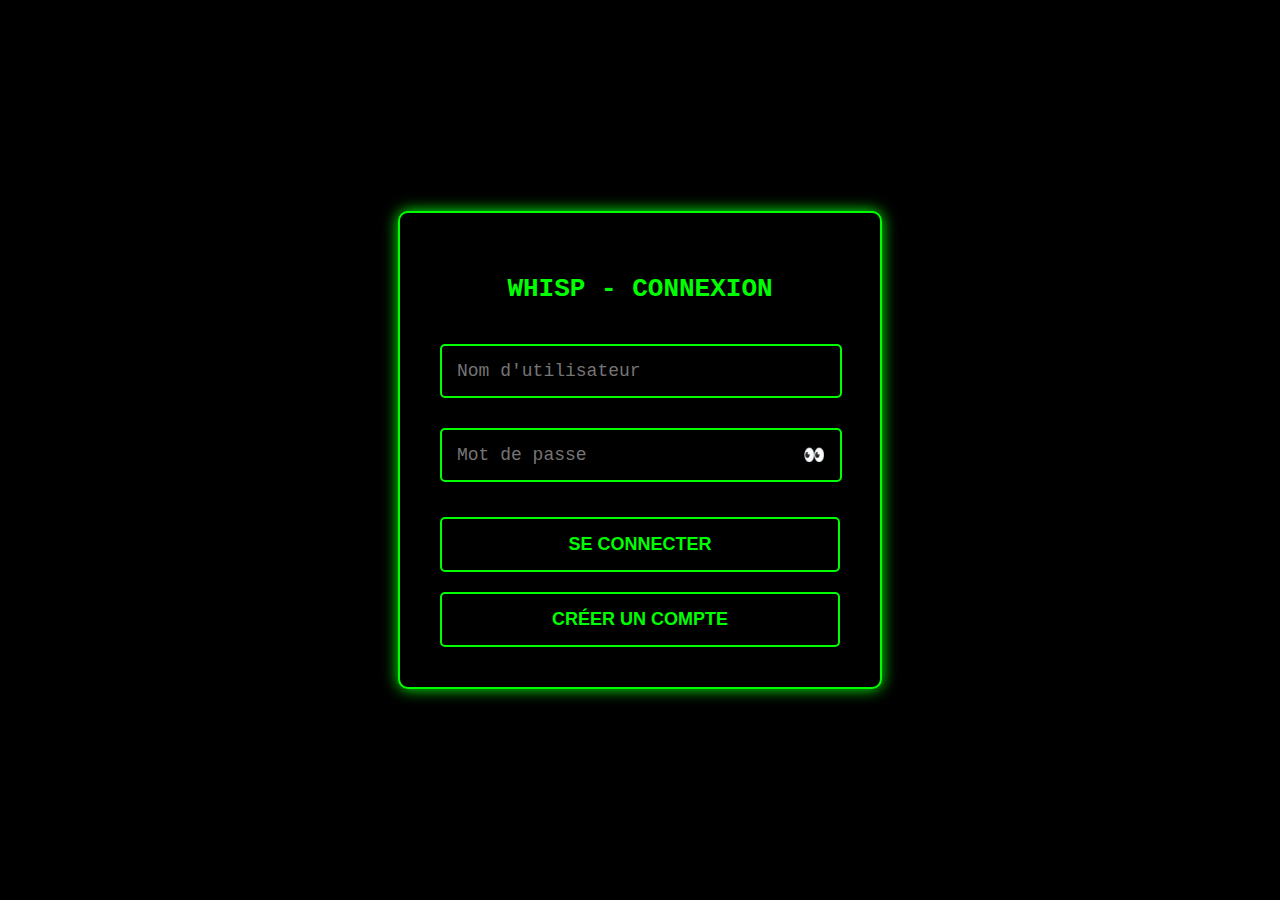
==== templates/login.html @ 94dbd94b "update style" ====
<!DOCTYPE html>
<html lang="fr">
<head>
    <meta charset="UTF-8">
    <meta name="viewport" content="width=device-width, initial-scale=1.0">
    <title>Whisp - Connexion</title>
    <style>
        body, html {
            margin: 0;
            padding: 0;
            height: 100%;
            background-color: #000000;
            color: #00FF00;
            font-family: 'Courier New', monospace;
            display: flex;
            justify-content: center;
            align-items: center;
        }

        .login-container {
            background-color: #000000;
            border: 2px solid #00FF00;
            padding: 40px;
            text-align: center;
            border-radius: 10px;
            box-shadow: 0 0 15px #00FF00;
            width: 400px;
        }

        h2 {
            margin-bottom: 25px;
            font-size: 26px;
            text-transform: uppercase;
        }

        input {
            width: 92%;
            padding: 15px;
            margin: 15px 0;
            background-color: #000000;
            border: 2px solid #00FF00;
            color: #00FF00;
            font-size: 18px;
            outline: none;
            font-family: 'Courier New', monospace;
            border-radius: 5px;
        }

        .password-container {
            position: relative;
        }

        .toggle-password {
            position: absolute;
            right: 15px;
            top: 50%;
            transform: translateY(-50%);
            cursor: pointer;
            font-size: 18px;
        }

        button {
            width: 100%;
            padding: 15px;
            margin-top: 20px;
            background-color: #000000;
            border: 2px solid #00FF00;
            color: #00FF00;
            font-size: 18px;
            cursor: pointer;
            text-transform: uppercase;
            font-weight: bold;
            border-radius: 5px;
        }

        button:hover {
            background-color: #00FF00;
            color: #000000;
        }

        a {
            color: #00FF00;
            text-decoration: none;
            display: block;
            margin-top: 20px;
            font-size: 16px;
        }

        a:hover {
            text-decoration: underline;
        }
    </style>
    <script>
        function togglePasswordVisibility() {
            const passwordField = document.getElementById('password');
            const toggleIcon = document.getElementById('toggle-password');
            if (passwordField.type === "password") {
                passwordField.type = "text";
                toggleIcon.textContent = "🙈";
            } else {
                passwordField.type = "password";
                toggleIcon.textContent = "👀";
            }
        }
    </script>
</head>
<body>
    <div class="login-container">
        <h2>Whisp - Connexion</h2>
        <form action="/login" method="post">
            <input type="text" id="username" name="username" placeholder="Nom d'utilisateur" required>
            <div class="password-container">
                <input type="password" id="password" name="password" placeholder="Mot de passe" required>
                <span id="toggle-password" class="toggle-password" onclick="togglePasswordVisibility()">👀</span>
            </div>
            <button type="submit">Se connecter</button>
        </form>
        <form action="/register" method="get"><button type="submit">Créer un compte</button></form>
    </div>
</body>
</html>
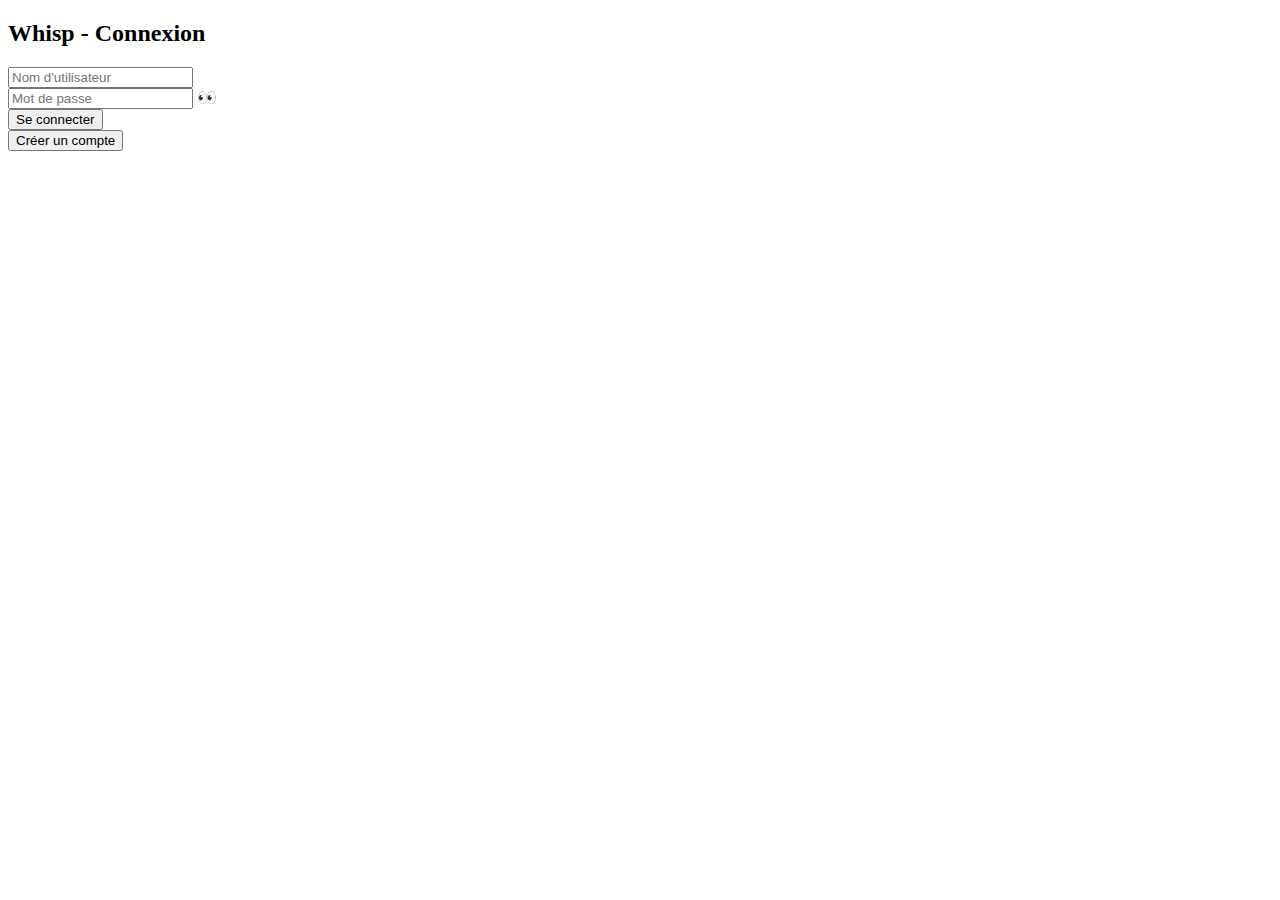
==== commit 50b5260f: "static folder" ====
--- a/templates/login.html
+++ b/templates/login.html
@@ -4,92 +4,7 @@
     <meta charset="UTF-8">
     <meta name="viewport" content="width=device-width, initial-scale=1.0">
     <title>Whisp - Connexion</title>
-    <style>
-        body, html {
-            margin: 0;
-            padding: 0;
-            height: 100%;
-            background-color: #000000;
-            color: #00FF00;
-            font-family: 'Courier New', monospace;
-            display: flex;
-            justify-content: center;
-            align-items: center;
-        }
-
-        .login-container {
-            background-color: #000000;
-            border: 2px solid #00FF00;
-            padding: 40px;
-            text-align: center;
-            border-radius: 10px;
-            box-shadow: 0 0 15px #00FF00;
-            width: 400px;
-        }
-
-        h2 {
-            margin-bottom: 25px;
-            font-size: 26px;
-            text-transform: uppercase;
-        }
-
-        input {
-            width: 92%;
-            padding: 15px;
-            margin: 15px 0;
-            background-color: #000000;
-            border: 2px solid #00FF00;
-            color: #00FF00;
-            font-size: 18px;
-            outline: none;
-            font-family: 'Courier New', monospace;
-            border-radius: 5px;
-        }
-
-        .password-container {
-            position: relative;
-        }
-
-        .toggle-password {
-            position: absolute;
-            right: 15px;
-            top: 50%;
-            transform: translateY(-50%);
-            cursor: pointer;
-            font-size: 18px;
-        }
-
-        button {
-            width: 100%;
-            padding: 15px;
-            margin-top: 20px;
-            background-color: #000000;
-            border: 2px solid #00FF00;
-            color: #00FF00;
-            font-size: 18px;
-            cursor: pointer;
-            text-transform: uppercase;
-            font-weight: bold;
-            border-radius: 5px;
-        }
-
-        button:hover {
-            background-color: #00FF00;
-            color: #000000;
-        }
-
-        a {
-            color: #00FF00;
-            text-decoration: none;
-            display: block;
-            margin-top: 20px;
-            font-size: 16px;
-        }
-
-        a:hover {
-            text-decoration: underline;
-        }
-    </style>
+    <link rel="stylesheet" href="{{ url_for('static', path='login.css') }}">
     <script>
         function togglePasswordVisibility() {
             const passwordField = document.getElementById('password');
